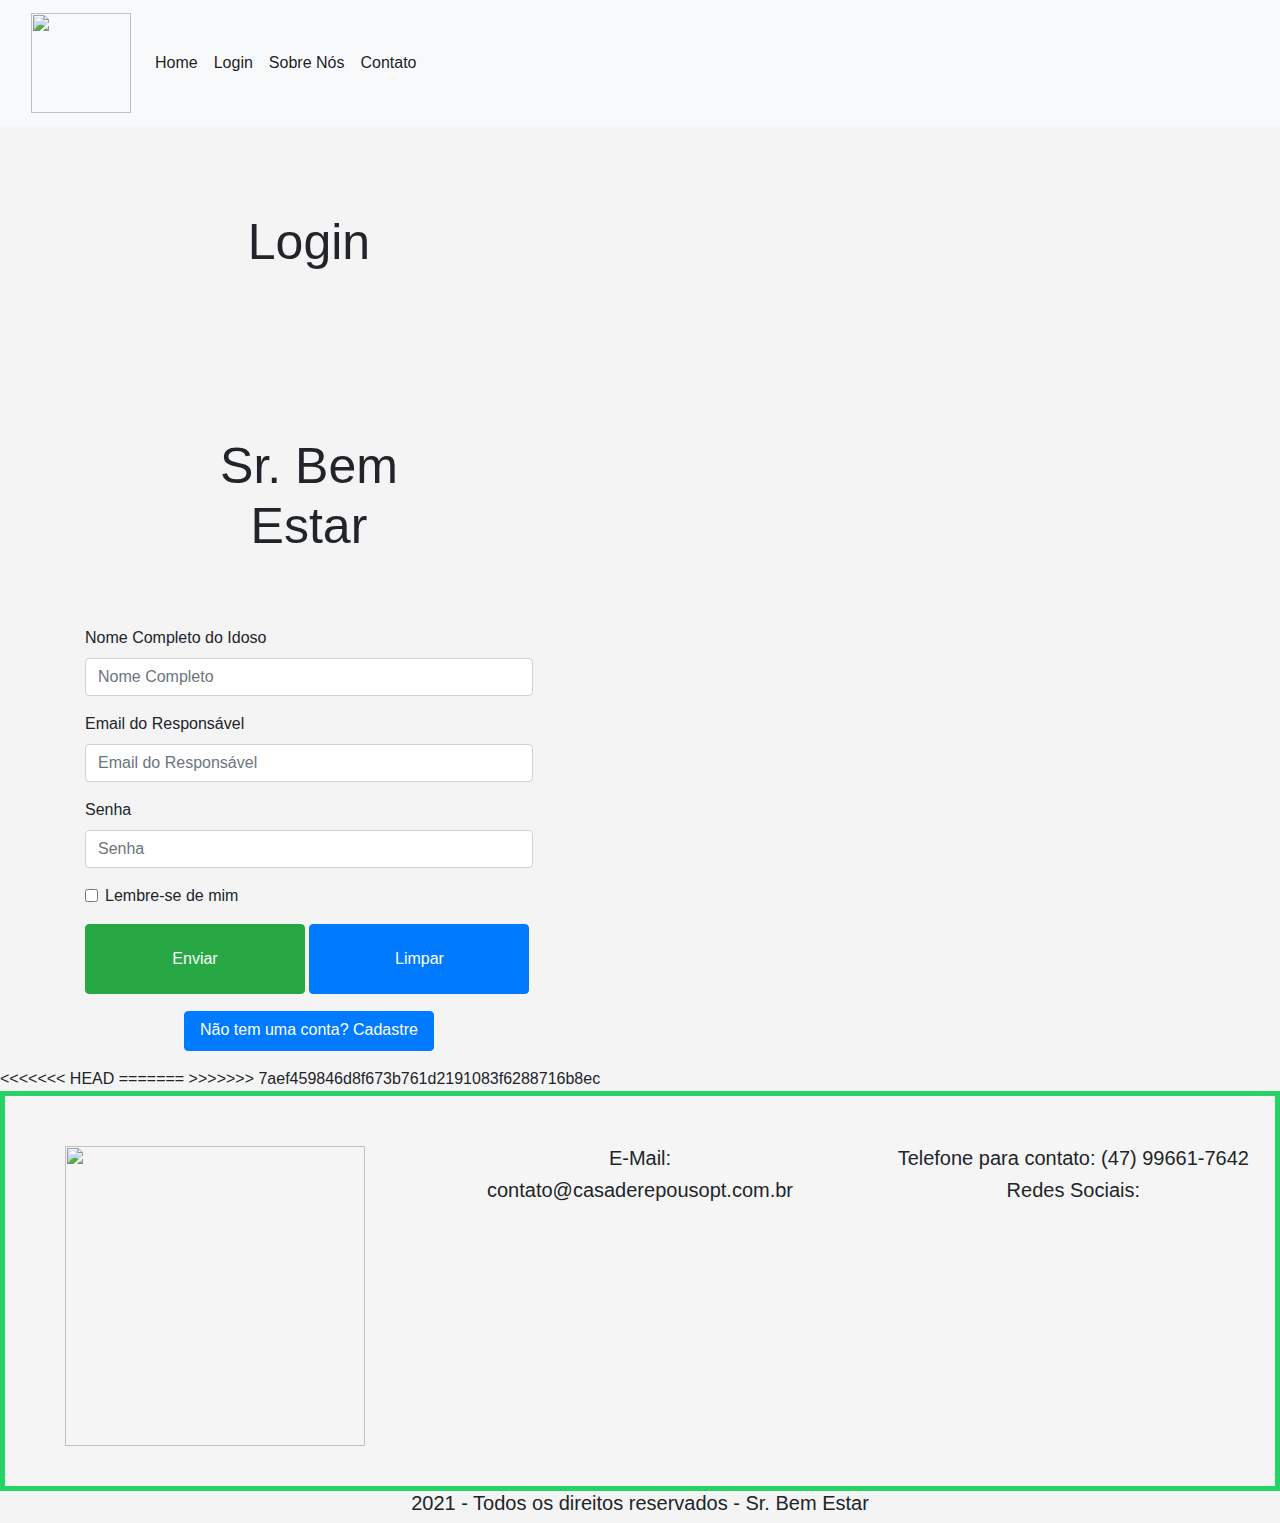
==== conta.html @ 7282793e "organizei o footer" ====
<!DOCTYPE html>
<html lang="pt-br">
<head>
    <meta charset="UTF-8">
    <!-- Latest compiled and minified CSS -->
    <link rel="stylesheet" href="https://maxcdn.bootstrapcdn.com/bootstrap/4.5.2/css/bootstrap.min.css">
    <link rel="stylesheet" href="/CSS/estilo.css">
    <title>Sr. Bem Estar | Login</title>
</head>
<body>
  <nav class="navbar navbar-expand-lg navbar-light bg-light">
    <div class="container-fluid">
        <a class="navbar-brand" href="index.html">
            <img class="logotipo" src="img/loguinho.png" alt="">
        </a>

        <button class="navbar-toggler" type="button" data-bs-toggle="collapse"
            data-bs-target="#navbarNavAltMarkup" aria-controls="navbarNavAltMarkup" aria-expanded="false"
            aria-label="Toggle navigation">
            <span class="navbar-toggler-icon"></span>
        </button>

        <div class="collapse navbar-collapse" id="navbarNavAltMarkup">
            <div class="navbar-nav">
                <a class="nav-link active" aria-current="page" href="index.html">Home</a>
                <a class="nav-link active"aria-current="page" href="conta.html">Login</a>
                <a class="nav-link active" aria-current="page" href="sobre.html">Sobre Nós</a>
                <a class="nav-link active" aria-current="page" href="contato.html">Contato</a>
            </div>
        </div>
    </div>
</nav>
    <form class="formu" action="/action_page.php">
        <div class="container pb-3 pt-3 pr-2 pl-34 " >
            <div class="row">
                <div class="col-sm-5">

            <div class="form-group">
              <h1>Login</h1><br><h1> Sr. Bem Estar </h1>
            </div>
        <div class="form-group">
          <label for="nome">Nome Completo do Idoso</label>
          <input type="text" class="form-control" placeholder="Nome Completo" id="nome">
        </div>
        <div class="form-group">
            <label for="email">Email do Responsável</label>
            <input type="email" class="form-control" placeholder="Email do Responsável" id="email">
          </div>
          <div class="form-group">
            <label for="pwr">Senha</label>
            <input type="password" class="form-control" placeholder="Senha" id="pwr">
          </div>
        <div class="form-group form-check">
          <label class="form-check-label">
            <input class="form-check-input" type="checkbox"> Lembre-se de mim
          </label>
        </div>
        <button type="submit" class="btn btn-success">Enviar</button>
        <input class="btn btn-primary" type="reset" value="Limpar"> <br>
        <center>
        <a class="btn btn-primary" href="index.html" role="button">Não tem uma conta? Cadastre</a>
      </center>
      </form>
    </div>
</div>
</div>

<<<<<<< HEAD

=======
>>>>>>> 7aef459846d8f673b761d2191083f6288716b8ec
<footer class="rodape" >
  <section>
<div class="container">
</div>
<div class="row"> 
<div class="col">
    <img class="idosos img-fluid" src="/img/loguinho.png" alt="">
</div>
    <div class="col">
        <center>

       <h5>E-Mail:</h5>
          <h5> contato@casaderepousopt.com.br</h5>
    </center>
    </div>
    <div class="col">
        <center>
            <h5> Telefone para contato: (47) 99661-7642 </h5>
           <h5> Redes Sociais:</h5>
    </div>
</center>
</div>
</section>
</footer>

<footer>
    <h5>2021 - Todos os direitos reservados - Sr. Bem Estar </h5>
</footer>
</body>
</html>
---- CSS/estilo.css ----
/* Cadastro */

body{
    background-color: #F4F4F4;
}

.menu{
    float: right;
}

h1{
    text-align: center;
    font-size: 50px;
}

h2{
    font-size: 63px;
}

button{
    width: 220px;
    height: 70px;
}

input.btn{
    width: 220px;
    height: 70px;   
}

a.btn{
    margin-top: 17px;
    width: 250px;
    height: 40px;
}

.logotipo{
    height: 100px;
    width: 100px;
}

img{
    width: 840px;
    height:560px;
}

/* Sobre Nós  e  Rodapé */
footer.rodape{
    background-color: whitesmoke;
    height: 400px;
    border: 5px solid #25D366;
}

.idosos{
    width: 300px;
    height: 300px;
    margin-left: 15%;
    background-color: whitesmoke;
}

.col{
    margin-top: 50px;
}

h5{
    text-align: center;
}
/* Contato */

h1{
    margin: 70px;
}

.texto{
    text-align: center;
}

button.btn{
    text-align: center;
}
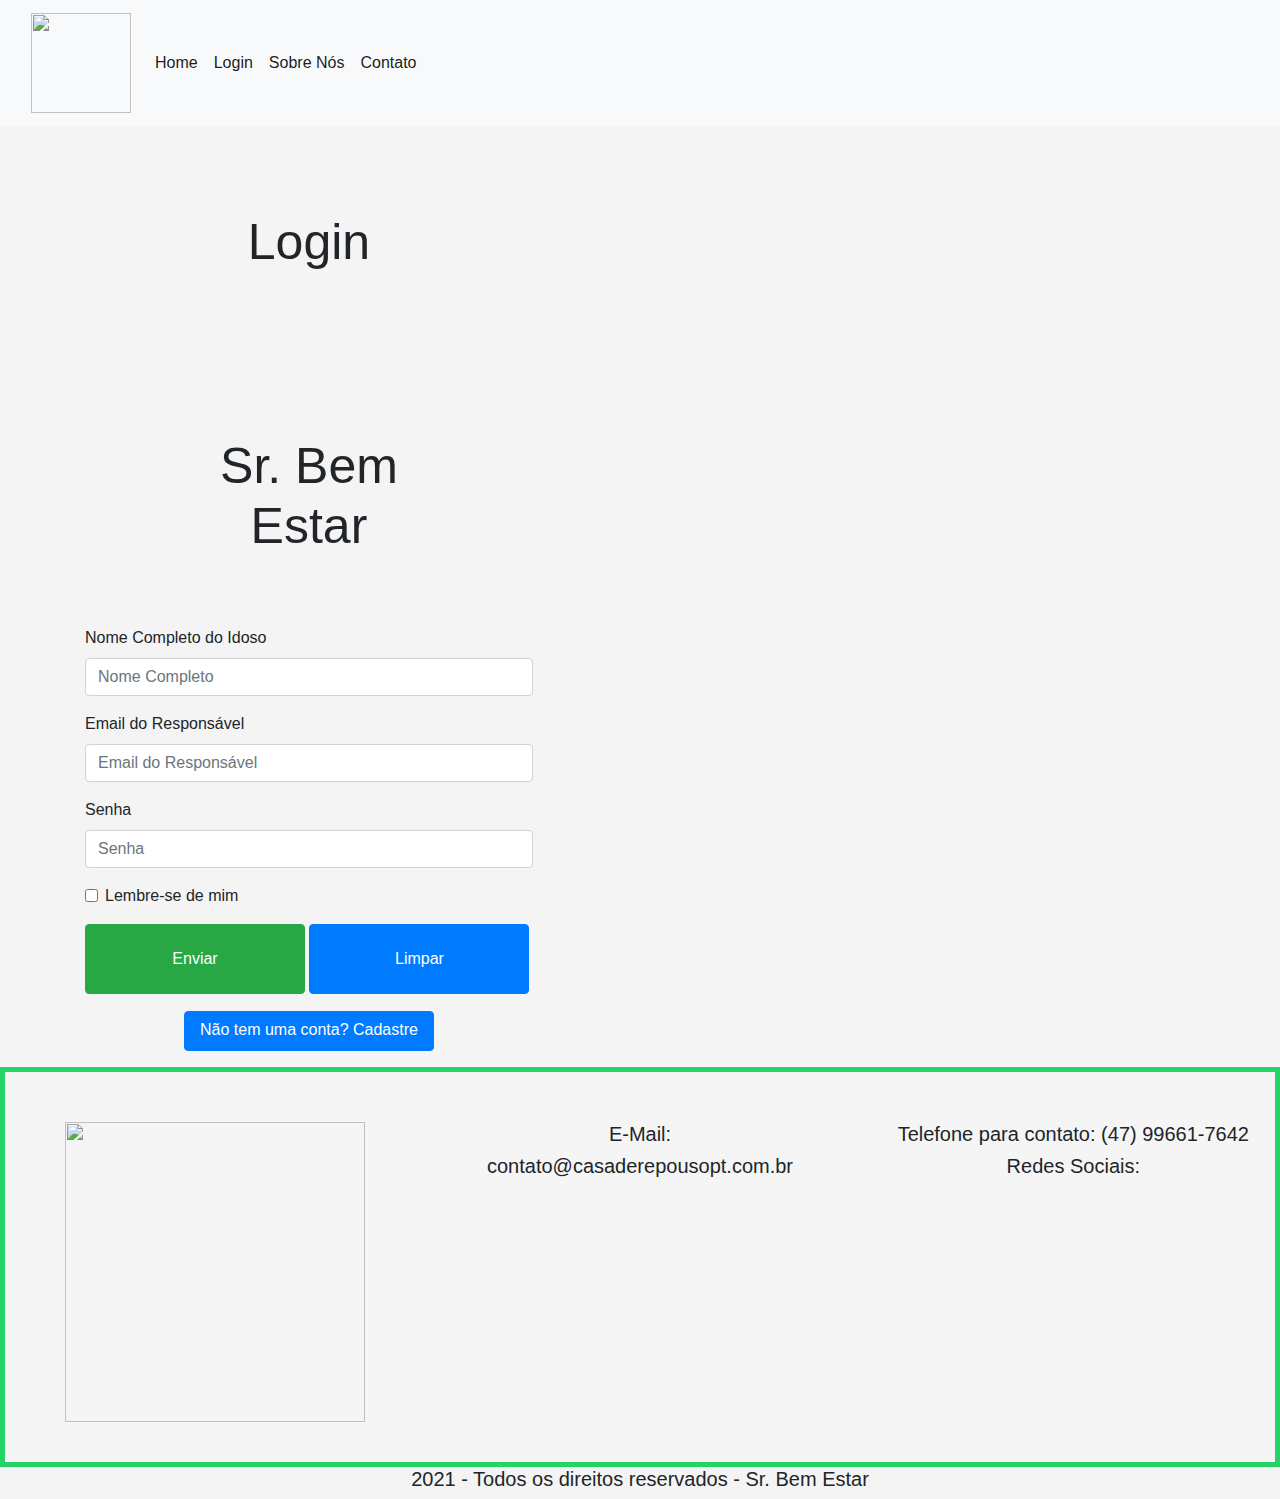
==== commit 123098cc: "updates" ====
--- a/conta.html
+++ b/conta.html
@@ -30,6 +30,7 @@
         </div>
     </div>
 </nav>
+<div class="clear"></div>
     <form class="formu" action="/action_page.php">
         <div class="container pb-3 pt-3 pr-2 pl-34 " >
             <div class="row">
@@ -65,10 +66,6 @@
 </div>
 </div>
 
-<<<<<<< HEAD
-
-=======
->>>>>>> 7aef459846d8f673b761d2191083f6288716b8ec
 <footer class="rodape" >
   <section>
 <div class="container">
--- a/CSS/estilo.css
+++ b/CSS/estilo.css
@@ -2,6 +2,10 @@
 
 body{
     background-color: #F4F4F4;
+}
+
+.clear{
+    clear: both;
 }
 
 .menu{
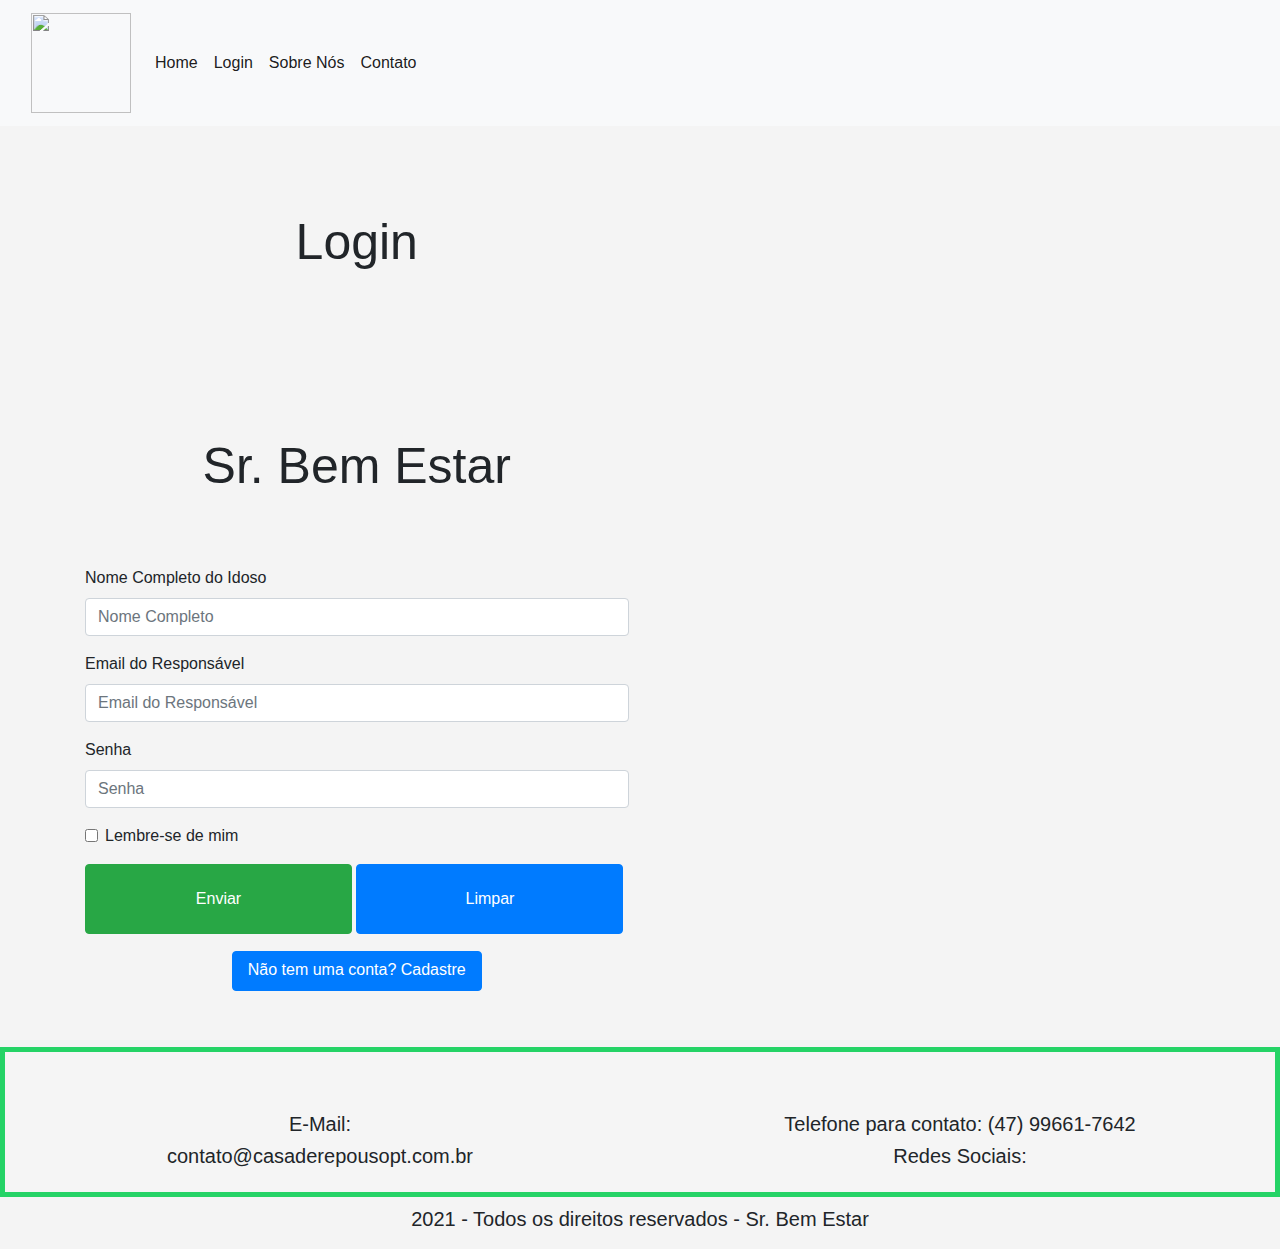
==== commit 50f1a3ec: "organizei o site" ====
--- a/conta.html
+++ b/conta.html
@@ -5,6 +5,7 @@
     <!-- Latest compiled and minified CSS -->
     <link rel="stylesheet" href="https://maxcdn.bootstrapcdn.com/bootstrap/4.5.2/css/bootstrap.min.css">
     <link rel="stylesheet" href="/CSS/estilo.css">
+    <link rel="shortcut icon" href="/img/loguinho.png" type="image/x-icon">
     <title>Sr. Bem Estar | Login</title>
 </head>
 <body>
@@ -34,7 +35,7 @@
     <form class="formu" action="/action_page.php">
         <div class="container pb-3 pt-3 pr-2 pl-34 " >
             <div class="row">
-                <div class="col-sm-5">
+                <div class="col-sm-6">
 
             <div class="form-group">
               <h1>Login</h1><br><h1> Sr. Bem Estar </h1>
@@ -71,9 +72,6 @@
 <div class="container">
 </div>
 <div class="row"> 
-<div class="col">
-    <img class="idosos img-fluid" src="/img/loguinho.png" alt="">
-</div>
     <div class="col">
         <center>
 
--- a/CSS/estilo.css
+++ b/CSS/estilo.css
@@ -17,17 +17,13 @@
     font-size: 50px;
 }
 
-h2{
-    font-size: 63px;
-}
-
-button{
-    width: 220px;
+button.btn{
+    width: 267px;
     height: 70px;
 }
 
 input.btn{
-    width: 220px;
+    width: 267px;
     height: 70px;   
 }
 
@@ -42,18 +38,31 @@
     width: 100px;
 }
 
-img{
+img.velho{
+    height: 500px;
+}
+
+h4.txtinicio{
+    text-align: center;
+}
+
+/* Sobre Nós  e  Rodapé */
+
+img.casal{
     width: 840px;
     height:560px;
 }
 
-/* Sobre Nós  e  Rodapé */
 footer.rodape{
+    margin-top: 40px;
     background-color: whitesmoke;
-    height: 400px;
+    height: 150px;
     border: 5px solid #25D366;
 }
 
+footer{
+    padding: 10px;
+}
 .idosos{
     width: 300px;
     height: 300px;
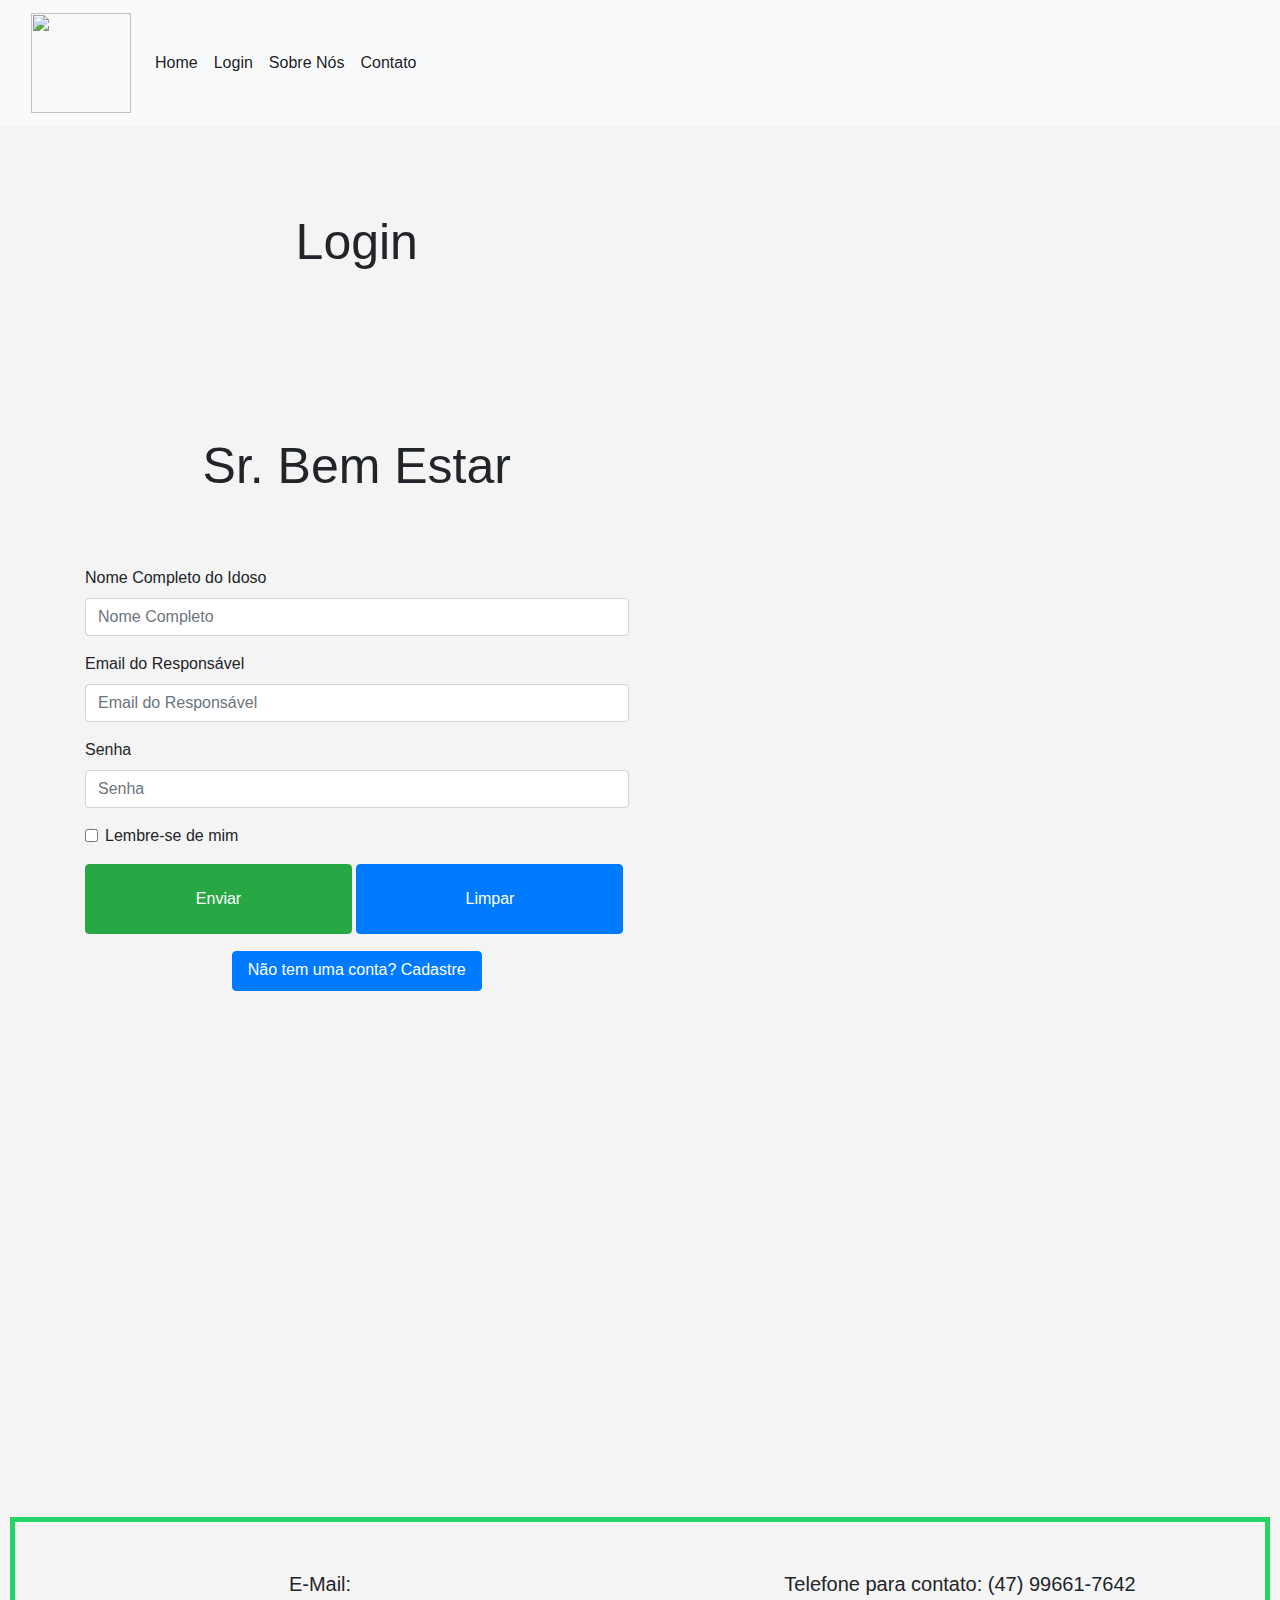
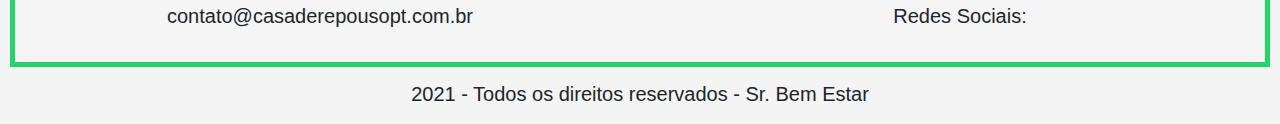
==== commit dbc0d435: "arrumei o footer" ====
--- a/conta.html
+++ b/conta.html
@@ -67,30 +67,35 @@
 </div>
 </div>
 
-<footer class="rodape" >
-  <section>
-<div class="container">
-</div>
-<div class="row"> 
-    <div class="col">
-        <center>
-
-       <h5>E-Mail:</h5>
-          <h5> contato@casaderepousopt.com.br</h5>
-    </center>
-    </div>
-    <div class="col">
-        <center>
-            <h5> Telefone para contato: (47) 99661-7642 </h5>
-           <h5> Redes Sociais:</h5>
-    </div>
-</center>
-</div>
-</section>
+<footer>
+  <div class="rodape">
+      <div class="row"> 
+          <div class="col">
+              <center>
+                  <h5>E-Mail:</h5>
+                  <h5> contato@casaderepousopt.com.br</h5>
+              </center>
+          </div>
+          <div class="col">
+              <center>
+                  <h5> Telefone para contato: (47) 99661-7642 </h5>
+                  <h5> Redes Sociais:</h5>
+              </center>
+          </div>
+      </div>
+  </div>
+  <div>
+      <h5 class="direitos">2021 - Todos os direitos reservados - Sr. Bem Estar </h5>
+  </div>
 </footer>
-
-<footer>
-    <h5>2021 - Todos os direitos reservados - Sr. Bem Estar </h5>
-</footer>
+<!-- JavaScript (Opcional) -->
+    
+    <!-- Option 1: Bootstrap Bundle with Popper -->
+    <script src="https://cdn.jsdelivr.net/npm/bootstrap@5.1.2/dist/js/bootstrap.bundle.min.js" integrity="sha384-kQtW33rZJAHjgefvhyyzcGF3C5TFyBQBA13V1RKPf4uH+bwyzQxZ6CmMZHmNBEfJ" crossorigin="anonymous"></script>
+    <!-- Option 2: Separate Popper and Bootstrap JS -->
+    <!--
+    <script src="https://cdn.jsdelivr.net/npm/@popperjs/core@2.10.2/dist/umd/popper.min.js" integrity="sha384-7+zCNj/IqJ95wo16oMtfsKbZ9ccEh31eOz1HGyDuCQ6wgnyJNSYdrPa03rtR1zdB" crossorigin="anonymous"></script>
+    <script src="https://cdn.jsdelivr.net/npm/bootstrap@5.1.2/dist/js/bootstrap.min.js" integrity="sha384-PsUw7Xwds7x08Ew3exXhqzbhuEYmA2xnwc8BuD6SEr+UmEHlX8/MCltYEodzWA4u" crossorigin="anonymous"></script>
+    -->
 </body>
 </html>--- a/CSS/estilo.css
+++ b/CSS/estilo.css
@@ -49,12 +49,11 @@
 /* Sobre Nós  e  Rodapé */
 
 img.casal{
-    width: 840px;
-    height:560px;
+    width: 500px;
 }
 
-footer.rodape{
-    margin-top: 40px;
+.rodape{
+    margin-top: 500px;
     background-color: whitesmoke;
     height: 150px;
     border: 5px solid #25D366;
@@ -68,6 +67,32 @@
     height: 300px;
     margin-left: 15%;
     background-color: whitesmoke;
+}
+
+/*fotos dos desenvolvedores*/
+
+img.ash{
+    width: 100px;
+}
+
+img.soph{
+    width: 100px;
+}
+
+img.lincoln{
+    width: 100px;
+}
+
+h5.text{
+    text-align: center;
+}
+
+h5.direitos{
+    margin-top: 15px;
+}
+
+section.nos{
+    margin-top: 50px;
 }
 
 .col{
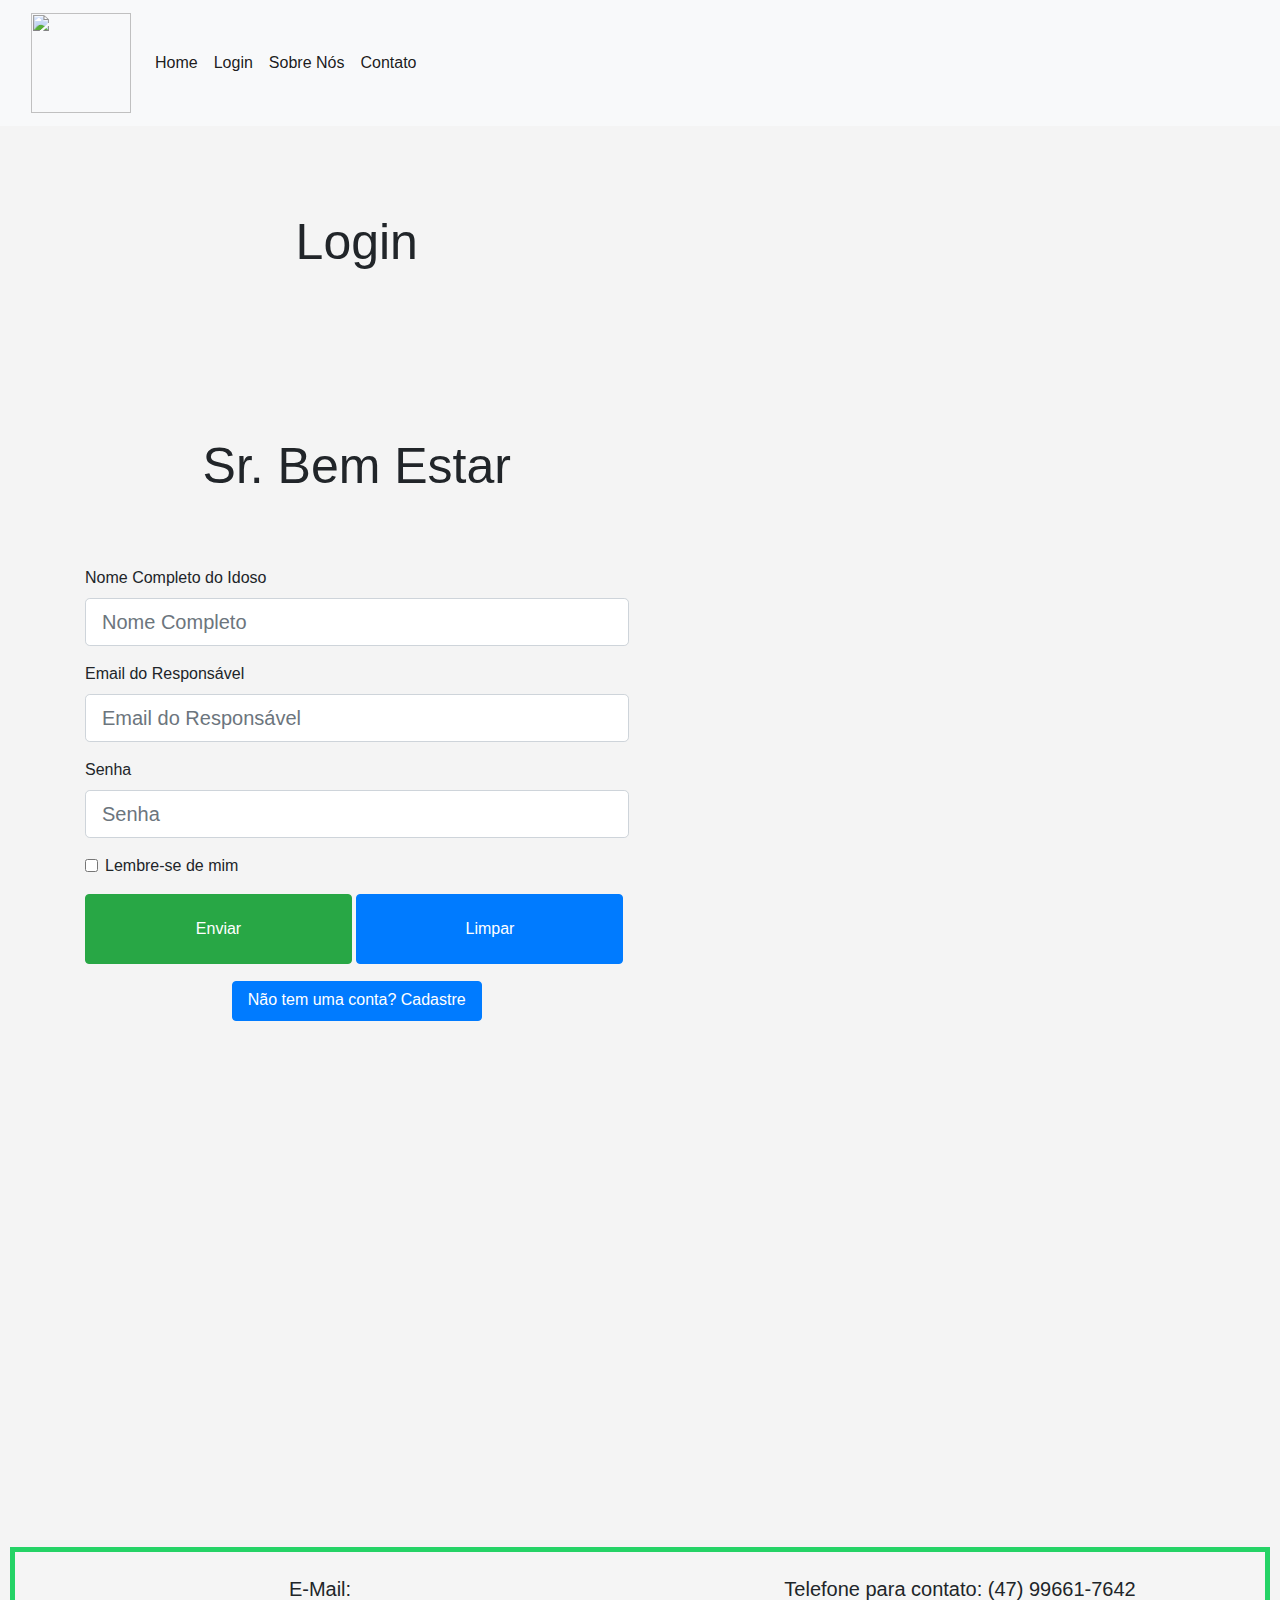
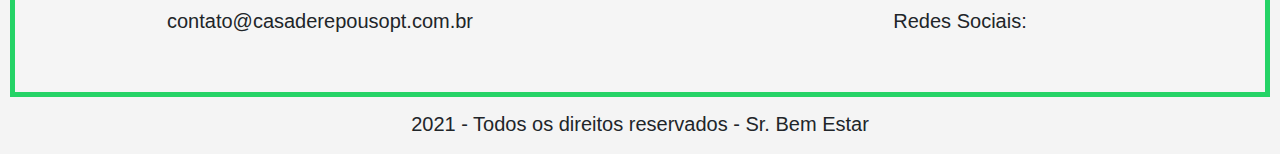
==== commit adc4186f: "aumentei o tamanho das caixas de textos" ====
--- a/conta.html
+++ b/conta.html
@@ -40,15 +40,15 @@
             <div class="form-group">
               <h1>Login</h1><br><h1> Sr. Bem Estar </h1>
             </div>
-        <div class="form-group">
+        <div class="form-group input-group-lg">
           <label for="nome">Nome Completo do Idoso</label>
           <input type="text" class="form-control" placeholder="Nome Completo" id="nome">
         </div>
-        <div class="form-group">
+        <div class="form-group input-group-lg">
             <label for="email">Email do Responsável</label>
             <input type="email" class="form-control" placeholder="Email do Responsável" id="email">
           </div>
-          <div class="form-group">
+          <div class="form-group input-group-lg">
             <label for="pwr">Senha</label>
             <input type="password" class="form-control" placeholder="Senha" id="pwr">
           </div>
--- a/CSS/estilo.css
+++ b/CSS/estilo.css
@@ -1,7 +1,7 @@
 /* Cadastro */
 
 body{
-    background-color: #F4F4F4;
+    background-color: #f4f4f4;
 }
 
 .clear{
@@ -96,7 +96,7 @@
 }
 
 .col{
-    margin-top: 50px;
+    margin-top: 25px;
 }
 
 h5{
@@ -114,4 +114,4 @@
 
 button.btn{
     text-align: center;
-}+}
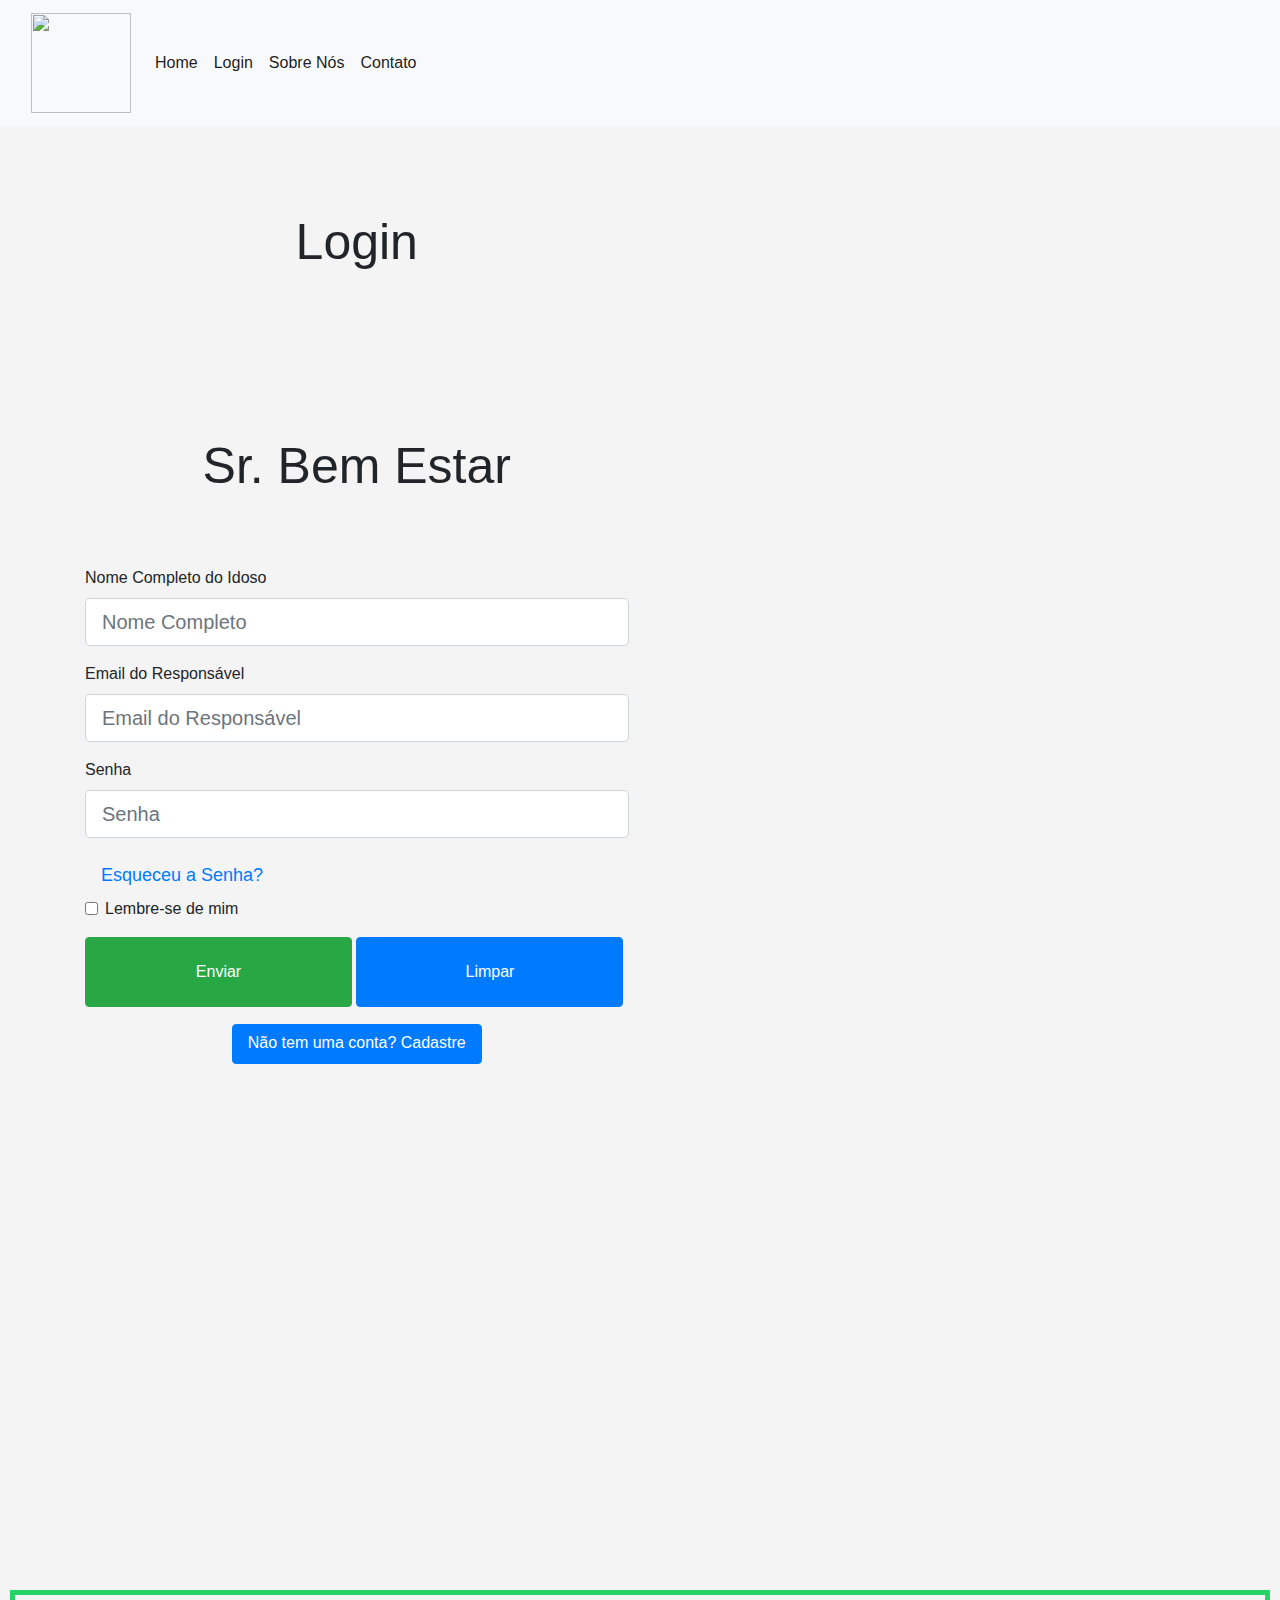
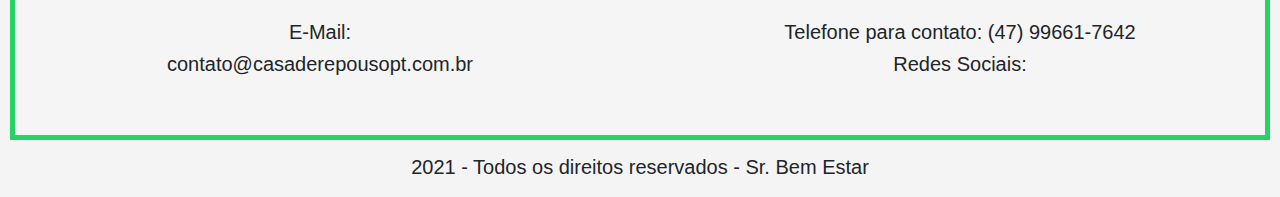
==== commit 59e8ede1: "criei o esqueci a senha" ====
--- a/conta.html
+++ b/conta.html
@@ -1,5 +1,6 @@
 <!DOCTYPE html>
 <html lang="pt-br">
+
 <head>
     <meta charset="UTF-8">
     <!-- Latest compiled and minified CSS -->
@@ -8,94 +9,101 @@
     <link rel="shortcut icon" href="/img/loguinho.png" type="image/x-icon">
     <title>Sr. Bem Estar | Login</title>
 </head>
+
 <body>
-  <nav class="navbar navbar-expand-lg navbar-light bg-light">
-    <div class="container-fluid">
-        <a class="navbar-brand" href="index.html">
-            <img class="logotipo" src="img/loguinho.png" alt="">
-        </a>
+    <nav class="navbar navbar-expand-lg navbar-light bg-light">
+        <div class="container-fluid">
+            <a class="navbar-brand" href="index.html">
+                <img class="logotipo" src="img/loguinho.png" alt="">
+            </a>
 
-        <button class="navbar-toggler" type="button" data-bs-toggle="collapse"
-            data-bs-target="#navbarNavAltMarkup" aria-controls="navbarNavAltMarkup" aria-expanded="false"
-            aria-label="Toggle navigation">
-            <span class="navbar-toggler-icon"></span>
-        </button>
+            <button class="navbar-toggler" type="button" data-bs-toggle="collapse" data-bs-target="#navbarNavAltMarkup"
+                aria-controls="navbarNavAltMarkup" aria-expanded="false" aria-label="Toggle navigation">
+                <span class="navbar-toggler-icon"></span>
+            </button>
 
-        <div class="collapse navbar-collapse" id="navbarNavAltMarkup">
-            <div class="navbar-nav">
-                <a class="nav-link active" aria-current="page" href="index.html">Home</a>
-                <a class="nav-link active"aria-current="page" href="conta.html">Login</a>
-                <a class="nav-link active" aria-current="page" href="sobre.html">Sobre Nós</a>
-                <a class="nav-link active" aria-current="page" href="contato.html">Contato</a>
+            <div class="collapse navbar-collapse" id="navbarNavAltMarkup">
+                <div class="navbar-nav">
+                    <a class="nav-link active" aria-current="page" href="index.html">Home</a>
+                    <a class="nav-link active" aria-current="page" href="conta.html">Login</a>
+                    <a class="nav-link active" aria-current="page" href="sobre.html">Sobre Nós</a>
+                    <a class="nav-link active" aria-current="page" href="contato.html">Contato</a>
+                </div>
             </div>
         </div>
-    </div>
-</nav>
-<div class="clear"></div>
+    </nav>
+    <div class="clear"></div>
     <form class="formu" action="/action_page.php">
-        <div class="container pb-3 pt-3 pr-2 pl-34 " >
+        <div class="container pb-3 pt-3 pr-2 pl-34 ">
             <div class="row">
                 <div class="col-sm-6">
 
-            <div class="form-group">
-              <h1>Login</h1><br><h1> Sr. Bem Estar </h1>
+                    <div class="form-group">
+                        <h1>Login</h1><br>
+                        <h1> Sr. Bem Estar </h1>
+                    </div>
+                    <div class="form-group input-group-lg">
+                        <label for="nome">Nome Completo do Idoso</label>
+                        <input type="text" class="form-control" placeholder="Nome Completo" id="nome">
+                    </div>
+                    <div class="form-group input-group-lg">
+                        <label for="email">Email do Responsável</label>
+                        <input type="email" class="form-control" placeholder="Email do Responsável" id="email">
+                    </div>
+                    <div class="form-group input-group-lg">
+                        <label for="pwr">Senha</label>
+                        <input type="password" class="form-control" placeholder="Senha" id="pwr">
+                    </div>
+                    <div>
+                        <a class="senha nav-link" aria-current="page" href="esquecisenha.html">Esqueceu a Senha?</a>
+                    </div>
+                    <div class="form-group form-check">
+                        <label class="form-check-label">
+                            <input class="form-check-input" type="checkbox"> Lembre-se de mim
+                        </label>
+                    </div>
+                    <button type="submit" class="btn btn-success">Enviar</button>
+                    <input class="btn btn-primary" type="reset" value="Limpar"> <br>
+                    <center>
+                        <a class="btn btn-primary" href="index.html" role="button">Não tem uma conta? Cadastre</a>
+                    </center>
+    </form>
+    </div>
+    </div>
+    </div>
+
+    <footer>
+        <div class="rodape">
+            <div class="row">
+                <div class="col">
+                    <center>
+                        <h5>E-Mail:</h5>
+                        <h5> contato@casaderepousopt.com.br</h5>
+                    </center>
+                </div>
+                <div class="col">
+                    <center>
+                        <h5> Telefone para contato: (47) 99661-7642 </h5>
+                        <h5> Redes Sociais:</h5>
+                    </center>
+                </div>
             </div>
-        <div class="form-group input-group-lg">
-          <label for="nome">Nome Completo do Idoso</label>
-          <input type="text" class="form-control" placeholder="Nome Completo" id="nome">
         </div>
-        <div class="form-group input-group-lg">
-            <label for="email">Email do Responsável</label>
-            <input type="email" class="form-control" placeholder="Email do Responsável" id="email">
-          </div>
-          <div class="form-group input-group-lg">
-            <label for="pwr">Senha</label>
-            <input type="password" class="form-control" placeholder="Senha" id="pwr">
-          </div>
-        <div class="form-group form-check">
-          <label class="form-check-label">
-            <input class="form-check-input" type="checkbox"> Lembre-se de mim
-          </label>
+        <div>
+            <h5 class="direitos">2021 - Todos os direitos reservados - Sr. Bem Estar </h5>
         </div>
-        <button type="submit" class="btn btn-success">Enviar</button>
-        <input class="btn btn-primary" type="reset" value="Limpar"> <br>
-        <center>
-        <a class="btn btn-primary" href="index.html" role="button">Não tem uma conta? Cadastre</a>
-      </center>
-      </form>
-    </div>
-</div>
-</div>
+    </footer>
+    <!-- JavaScript (Opcional) -->
 
-<footer>
-  <div class="rodape">
-      <div class="row"> 
-          <div class="col">
-              <center>
-                  <h5>E-Mail:</h5>
-                  <h5> contato@casaderepousopt.com.br</h5>
-              </center>
-          </div>
-          <div class="col">
-              <center>
-                  <h5> Telefone para contato: (47) 99661-7642 </h5>
-                  <h5> Redes Sociais:</h5>
-              </center>
-          </div>
-      </div>
-  </div>
-  <div>
-      <h5 class="direitos">2021 - Todos os direitos reservados - Sr. Bem Estar </h5>
-  </div>
-</footer>
-<!-- JavaScript (Opcional) -->
-    
     <!-- Option 1: Bootstrap Bundle with Popper -->
-    <script src="https://cdn.jsdelivr.net/npm/bootstrap@5.1.2/dist/js/bootstrap.bundle.min.js" integrity="sha384-kQtW33rZJAHjgefvhyyzcGF3C5TFyBQBA13V1RKPf4uH+bwyzQxZ6CmMZHmNBEfJ" crossorigin="anonymous"></script>
+    <script src="https://cdn.jsdelivr.net/npm/bootstrap@5.1.2/dist/js/bootstrap.bundle.min.js"
+        integrity="sha384-kQtW33rZJAHjgefvhyyzcGF3C5TFyBQBA13V1RKPf4uH+bwyzQxZ6CmMZHmNBEfJ"
+        crossorigin="anonymous"></script>
     <!-- Option 2: Separate Popper and Bootstrap JS -->
     <!--
     <script src="https://cdn.jsdelivr.net/npm/@popperjs/core@2.10.2/dist/umd/popper.min.js" integrity="sha384-7+zCNj/IqJ95wo16oMtfsKbZ9ccEh31eOz1HGyDuCQ6wgnyJNSYdrPa03rtR1zdB" crossorigin="anonymous"></script>
     <script src="https://cdn.jsdelivr.net/npm/bootstrap@5.1.2/dist/js/bootstrap.min.js" integrity="sha384-PsUw7Xwds7x08Ew3exXhqzbhuEYmA2xnwc8BuD6SEr+UmEHlX8/MCltYEodzWA4u" crossorigin="anonymous"></script>
     -->
 </body>
+
 </html>--- a/CSS/estilo.css
+++ b/CSS/estilo.css
@@ -44,6 +44,10 @@
 
 h4.txtinicio{
     text-align: center;
+}
+
+a.senha{
+    font-size: 18px;
 }
 
 /* Sobre Nós  e  Rodapé */
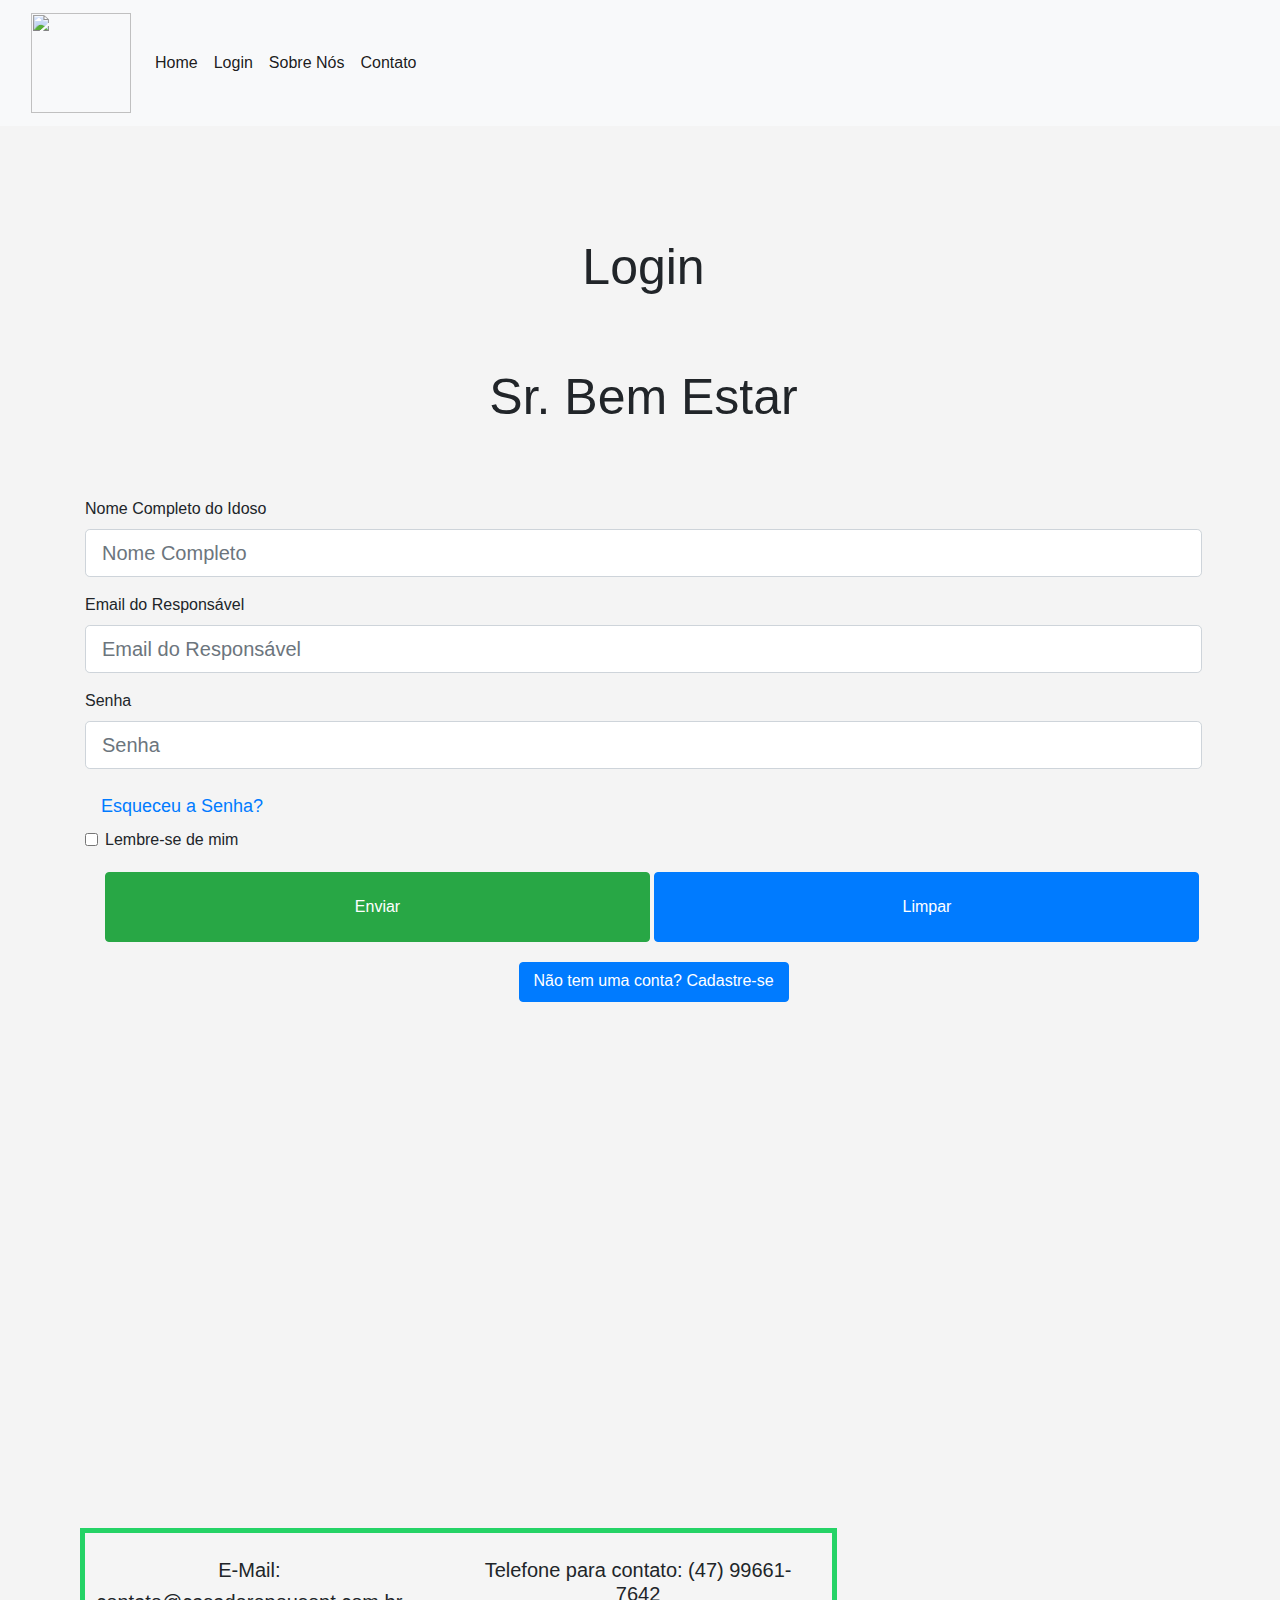
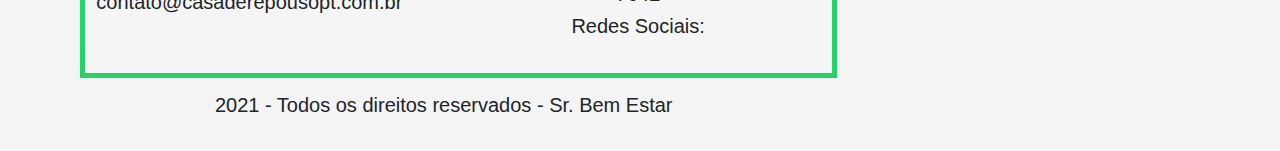
==== commit 90ae4375: "alterações basicas" ====
--- a/conta.html
+++ b/conta.html
@@ -36,11 +36,10 @@
     <form class="formu" action="/action_page.php">
         <div class="container pb-3 pt-3 pr-2 pl-34 ">
             <div class="row">
-                <div class="col-sm-6">
-
+                <div class="col">
                     <div class="form-group">
-                        <h1>Login</h1><br>
-                        <h1> Sr. Bem Estar </h1>
+                        <h1>Login</h1>
+                        <h1>Sr. Bem Estar</h1>
                     </div>
                     <div class="form-group input-group-lg">
                         <label for="nome">Nome Completo do Idoso</label>
@@ -61,16 +60,17 @@
                         <label class="form-check-label">
                             <input class="form-check-input" type="checkbox"> Lembre-se de mim
                         </label>
-                    </div>
+                    <div class="login">
                     <button type="submit" class="btn btn-success">Enviar</button>
                     <input class="btn btn-primary" type="reset" value="Limpar"> <br>
                     <center>
-                        <a class="btn btn-primary" href="index.html" role="button">Não tem uma conta? Cadastre</a>
+                        <a class="btn btn-primary" href="index.html" role="button">Não tem uma conta? Cadastre-se</a>
                     </center>
+                </div>
+            </div>
+        </div>
     </form>
-    </div>
-    </div>
-    </div>
+
 
     <footer>
         <div class="rodape">
--- a/CSS/estilo.css
+++ b/CSS/estilo.css
@@ -28,8 +28,8 @@
 }
 
 a.btn{
-    margin-top: 17px;
-    width: 250px;
+    margin-top: 20px;
+    width: 270px;
     height: 40px;
 }
 
@@ -38,12 +38,14 @@
     width: 100px;
 }
 
-img.velho{
+img.velhologo{
     height: 500px;
+    margin-left: 50px;
 }
 
 h4.txtinicio{
     text-align: center;
+    margin-left: 50px;
 }
 
 a.senha{
@@ -53,7 +55,7 @@
 /* Sobre Nós  e  Rodapé */
 
 img.casal{
-    width: 500px;
+    width: 600px;
 }
 
 .rodape{
@@ -73,17 +75,43 @@
     background-color: whitesmoke;
 }
 
+div.esqueci button{
+    width: 555px;
+    height: 100px;
+    margin-top: 20px;
+}
+
+div.esqueci input{
+    width: 556px;
+    height: 100px;
+    margin-top: 20px;
+}
+
+/* login */
+div.login button{
+    width: 545px;
+    margin-top: 20px;
+}
+
+div.login input{
+    width: 545px;
+    margin-top: 20px;
+}
 /*fotos dos desenvolvedores*/
 
 img.ash{
+    width: 142px;
+}
+
+img.soph{
+    width: 134px;
+}
+
+img.lincoln{
     width: 100px;
 }
 
-img.soph{
-    width: 100px;
-}
-
-img.lincoln{
+img.maria{
     width: 100px;
 }
 
@@ -105,6 +133,7 @@
 
 h5{
     text-align: center;
+    padding-right: 30px;
 }
 /* Contato */
 
@@ -119,3 +148,13 @@
 button.btn{
     text-align: center;
 }
+
+div.ctt button{
+    width: 555px;
+    margin-top: 20px;
+}
+
+div.ctt input{
+    width: 556px;
+    margin-top: 20px;
+}